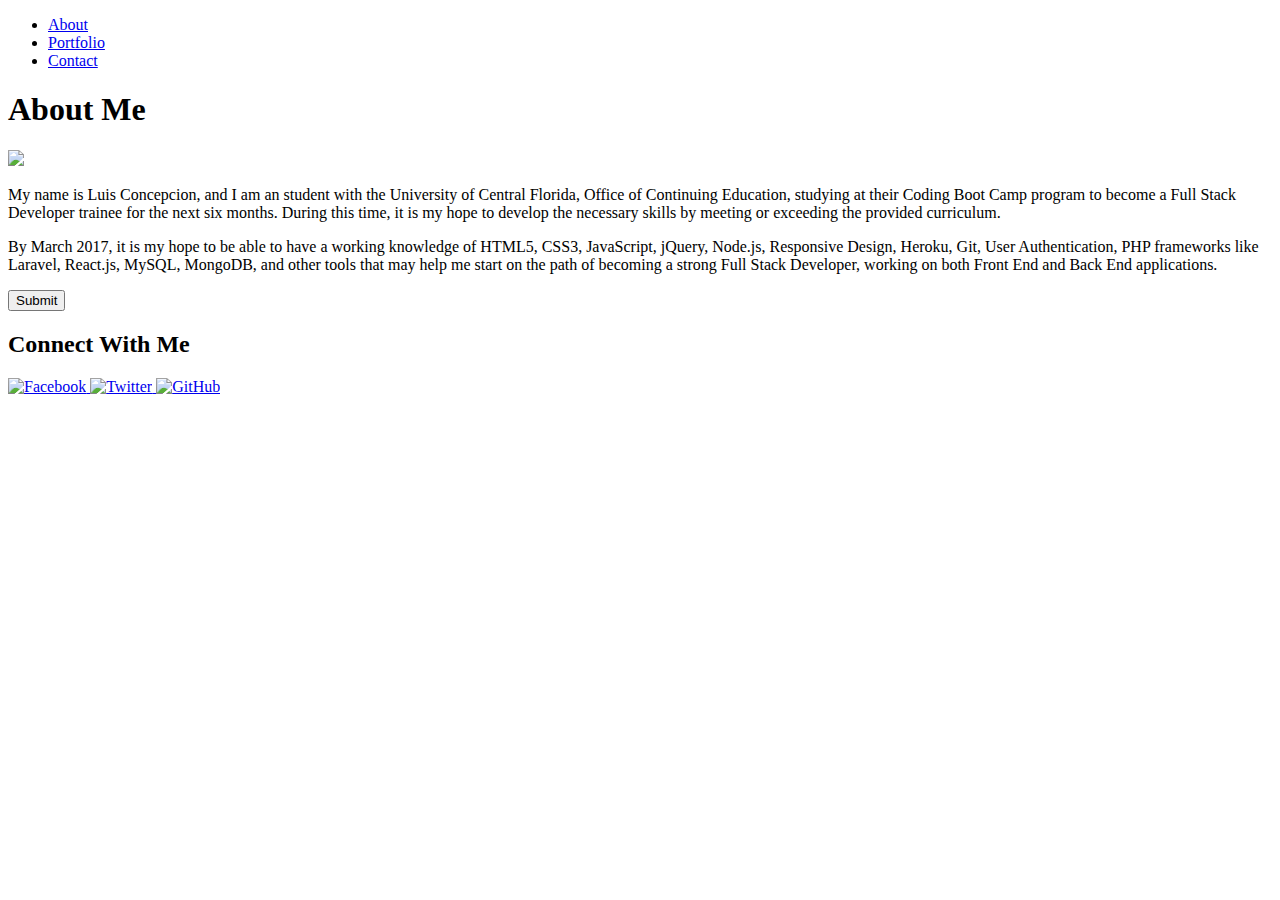
==== index.html @ 0ad7abff "edited index contact and portfolio and added images and links" ====
<!DOCTYPE html>
<html>
	<head>
	<link rel="stylesheet" type="text/css" href="assets/css/style.css">
	<title>Luis Concepcion</title>
	</head>
	<body>
	<ul>
  		<li><a href="index.html">About</a></li>
  		<li><a href="portfolio.html">Portfolio</a></li>
 		<li><a href="contact.html">Contact</a></li>
  	</ul>
  	<h1>About Me</h1>
  	<img src="assets/images/luis.jpg">
  	<p>My name is Luis Concepcion, and I am an student with the University of Central Florida, Office of Continuing Education, studying at their Coding Boot Camp program to become a Full Stack Developer trainee for the next six months. During this time, it is my hope to develop the necessary skills by meeting or exceeding the provided curriculum.</p>
  	<p>By March 2017, it is my hope to be able to have a working knowledge of HTML5, CSS3, JavaScript, jQuery, Node.js, Responsive Design, Heroku, Git, User Authentication, PHP frameworks like Laravel, React.js, MySQL, MongoDB, and other tools that may help me start on the path of becoming a strong Full Stack Developer, working on both Front End and Back End applications.</p>
	</body>

	<div>
	<input id="submit_button" type="submit" value="Submit" />
	</form>	
	
	<h2>Connect With Me</h2>
	<div id="share-buttons">
        <a href="https://www.facebook.com/lconcepcion144" target="_blank">
        <img src="assets/images/Facebook_icon.svg.png" alt="Facebook" />
    </a>

    <a href="https://twitter.com/lrconcepcion" target="_blank">
        <img src="assets/images/Twitter_icon.png" alt="Twitter" />
    </a>

     <a href="https://github.com/lrconcepcion" target="_blank">
        <img src="assets/images/github.jpg" alt="GitHub" />
    </a>

    </div>
</html>
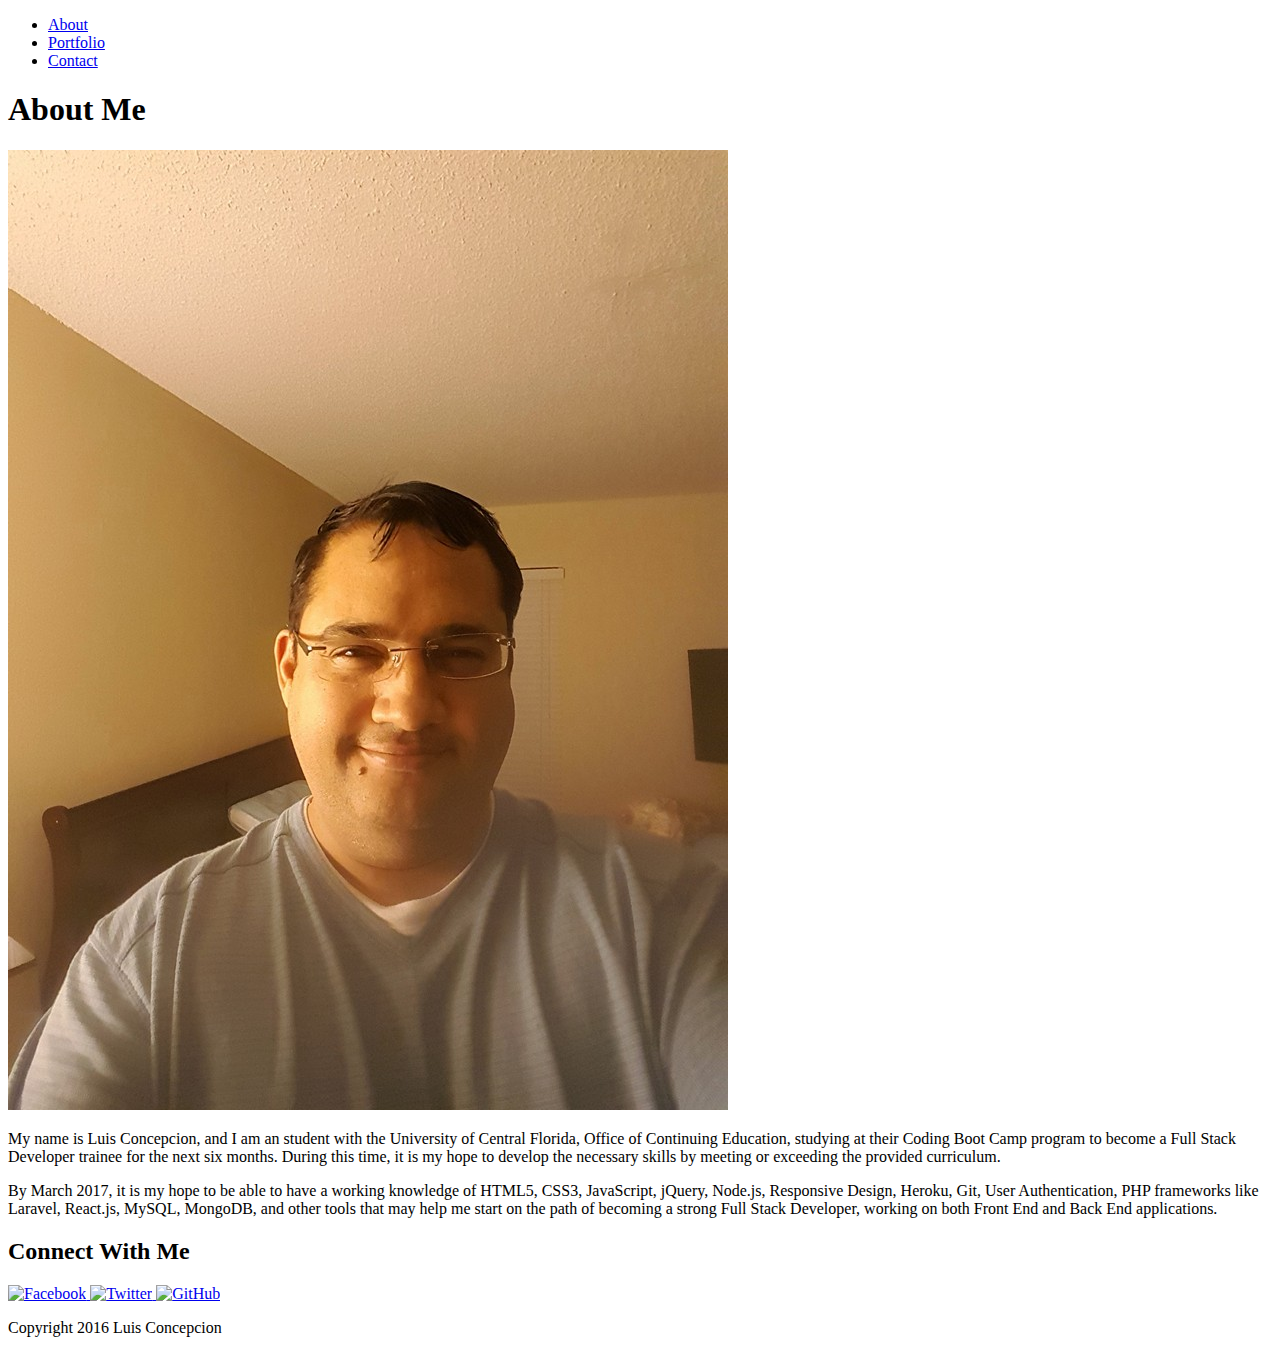
==== commit 337cc356: "removed images and started fresh .css" ====
--- a/index.html
+++ b/index.html
@@ -1,24 +1,22 @@
 <!DOCTYPE html>
 <html>
-	<head>
-	<link rel="stylesheet" type="text/css" href="assets/css/style.css">
-	<title>Luis Concepcion</title>
-	</head>
-	<body>
-	<ul>
+	<header>
+		<ul>
   		<li><a href="index.html">About</a></li>
   		<li><a href="portfolio.html">Portfolio</a></li>
  		<li><a href="contact.html">Contact</a></li>
-  	</ul>
-  	<h1>About Me</h1>
+  		</ul>
+	</header>
+	<head>
+	<link rel="stylesheet" type="text/css" href="assets/css/style.css">
+	<title id="myName">Luis Concepcion</title>
+	</head>
+	<body>
+	<h1>About Me</h1>
   	<img src="assets/images/luis.jpg">
   	<p>My name is Luis Concepcion, and I am an student with the University of Central Florida, Office of Continuing Education, studying at their Coding Boot Camp program to become a Full Stack Developer trainee for the next six months. During this time, it is my hope to develop the necessary skills by meeting or exceeding the provided curriculum.</p>
   	<p>By March 2017, it is my hope to be able to have a working knowledge of HTML5, CSS3, JavaScript, jQuery, Node.js, Responsive Design, Heroku, Git, User Authentication, PHP frameworks like Laravel, React.js, MySQL, MongoDB, and other tools that may help me start on the path of becoming a strong Full Stack Developer, working on both Front End and Back End applications.</p>
 	</body>
-
-	<div>
-	<input id="submit_button" type="submit" value="Submit" />
-	</form>	
 	
 	<h2>Connect With Me</h2>
 	<div id="share-buttons">
@@ -33,6 +31,8 @@
      <a href="https://github.com/lrconcepcion" target="_blank">
         <img src="assets/images/github.jpg" alt="GitHub" />
     </a>
-
     </div>
+    <footer>
+    	<p>Copyright 2016 Luis Concepcion</p>
+    </footer>
 </html>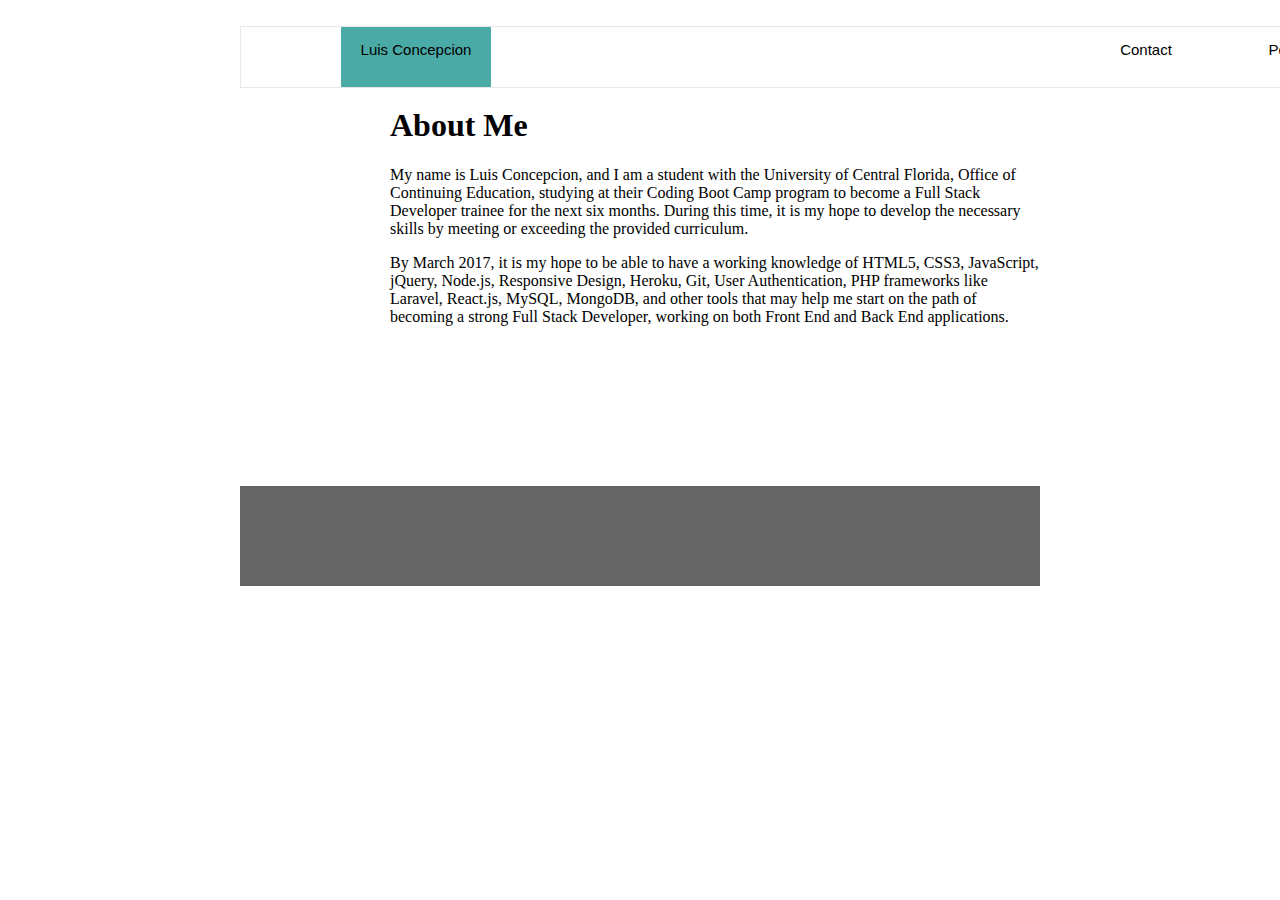
==== commit 9e16c9f6: "fixed main page" ====
--- a/index.html
+++ b/index.html
@@ -1,38 +1,37 @@
 <!DOCTYPE html>
 <html>
-	<header>
-		<ul>
-  		<li><a href="index.html">About</a></li>
-  		<li><a href="portfolio.html">Portfolio</a></li>
- 		<li><a href="contact.html">Contact</a></li>
-  		</ul>
-	</header>
-	<head>
-	<link rel="stylesheet" type="text/css" href="assets/css/style.css">
-	<title id="myName">Luis Concepcion</title>
-	</head>
-	<body>
-	<h1>About Me</h1>
-  	<img src="assets/images/luis.jpg">
-  	<p>My name is Luis Concepcion, and I am an student with the University of Central Florida, Office of Continuing Education, studying at their Coding Boot Camp program to become a Full Stack Developer trainee for the next six months. During this time, it is my hope to develop the necessary skills by meeting or exceeding the provided curriculum.</p>
-  	<p>By March 2017, it is my hope to be able to have a working knowledge of HTML5, CSS3, JavaScript, jQuery, Node.js, Responsive Design, Heroku, Git, User Authentication, PHP frameworks like Laravel, React.js, MySQL, MongoDB, and other tools that may help me start on the path of becoming a strong Full Stack Developer, working on both Front End and Back End applications.</p>
-	</body>
-	
-	<h2>Connect With Me</h2>
-	<div id="share-buttons">
-        <a href="https://www.facebook.com/lconcepcion144" target="_blank">
-        <img src="assets/images/Facebook_icon.svg.png" alt="Facebook" />
-    </a>
+  <head>
+   <link rel="stylesheet" type="text/css" href="assets/css/style.css">
+   <title>Luis Concepcion Portfolio</title>
+    <style type="text/css">
+    body {
+    margin-left: 10px; 
+    margin-top: 10px;
+    margin-right: 10px;
+    margin-bottom: 10px;
+  }
+  </style>
+  </head>
+  <body>
+    <div id="Container">
+    <div id="Header"></div>
+    <div id="Menu">
+    <ul>
+        <li id="myName"><a class="active" href="#">Luis Concepcion</a></li>
+        <li style="float:right"><a href="index.html">About</a></li>
+        <li style="float:right"><a href="portfolio.html">Portfolio</a></li>
+        <li style="float:right"><a href="contact.html">Contact</a></li>
+      </ul>
+      </div>
+    <div id="Sidebar"></div>
+    <div id="MainBody">
+      <h1>About Me</h1>
+      <p>My name is Luis Concepcion, and I am a student with the University of Central Florida, Office of Continuing Education, studying at their Coding Boot Camp program to become a Full Stack Developer trainee for the next six months. During this time, it is my hope to develop the necessary skills by meeting or exceeding the provided curriculum.</p>
+      <p>By March 2017, it is my hope to be able to have a working knowledge of HTML5, CSS3, JavaScript, jQuery, Node.js, Responsive Design, Heroku, Git, User Authentication, PHP frameworks like Laravel, React.js, MySQL, MongoDB, and other tools that may help me start on the path of becoming a strong Full Stack Developer, working on both Front End and Back End applications.</p>
+    </div>
+    <div id="Footer"></div>
+  </div> 
 
-    <a href="https://twitter.com/lrconcepcion" target="_blank">
-        <img src="assets/images/Twitter_icon.png" alt="Twitter" />
-    </a>
+  </body>
 
-     <a href="https://github.com/lrconcepcion" target="_blank">
-        <img src="assets/images/github.jpg" alt="GitHub" />
-    </a>
-    </div>
-    <footer>
-    	<p>Copyright 2016 Luis Concepcion</p>
-    </footer>
-</html>+ </html>--- a/assets/css/style.css
+++ b/assets/css/style.css
@@ -0,0 +1,65 @@
+#Container {
+    width: 800px;
+    height: auto;
+    margin-left: auto;
+    margin-right: auto;
+    margin-top: 11px;
+}
+#Header {
+    height: 15px;
+    background-color: #ffffff;
+    border-color: #cccccc;
+}
+#Menu {
+    height: 60px;
+    background-color: blue;
+    }
+    #Menu ul {
+        margin: 0;
+        padding: 0;
+        position: fixed;
+        width: 100%;
+        border: 1px solid #e7e7e7;
+        background-color: #ffffff;
+    }
+    #Menu li {
+        list-style-type: none;
+        float: left;
+        display: block;
+        width: 150px;
+        height: 60px;
+        font-family: Arial;
+        font-size: 15px;
+        font-color: #777777;
+    }
+    #Menu li a {
+        text-decoration: none;
+        color: black;
+        padding: 14px 16px;
+        text-align: center;
+        display: block;
+    }
+    #myName{
+        background-color: #4aaaa5;
+        font-size: 20px;
+        margin-left: 100px;
+    }
+#Sidebar {
+    width: 150px;
+    height: 400px;
+    float: left;
+    background-color: #ffffff;
+}
+#MainBody {
+    width: 650px;
+    height: 400px;
+    float: right;
+    background-color: #ffffff;
+    border-color: #cccccc;
+}
+#Footer {
+    height: 100px;
+    margin-bottom: 21px;
+    background-color: #666666;
+    clear: both;
+}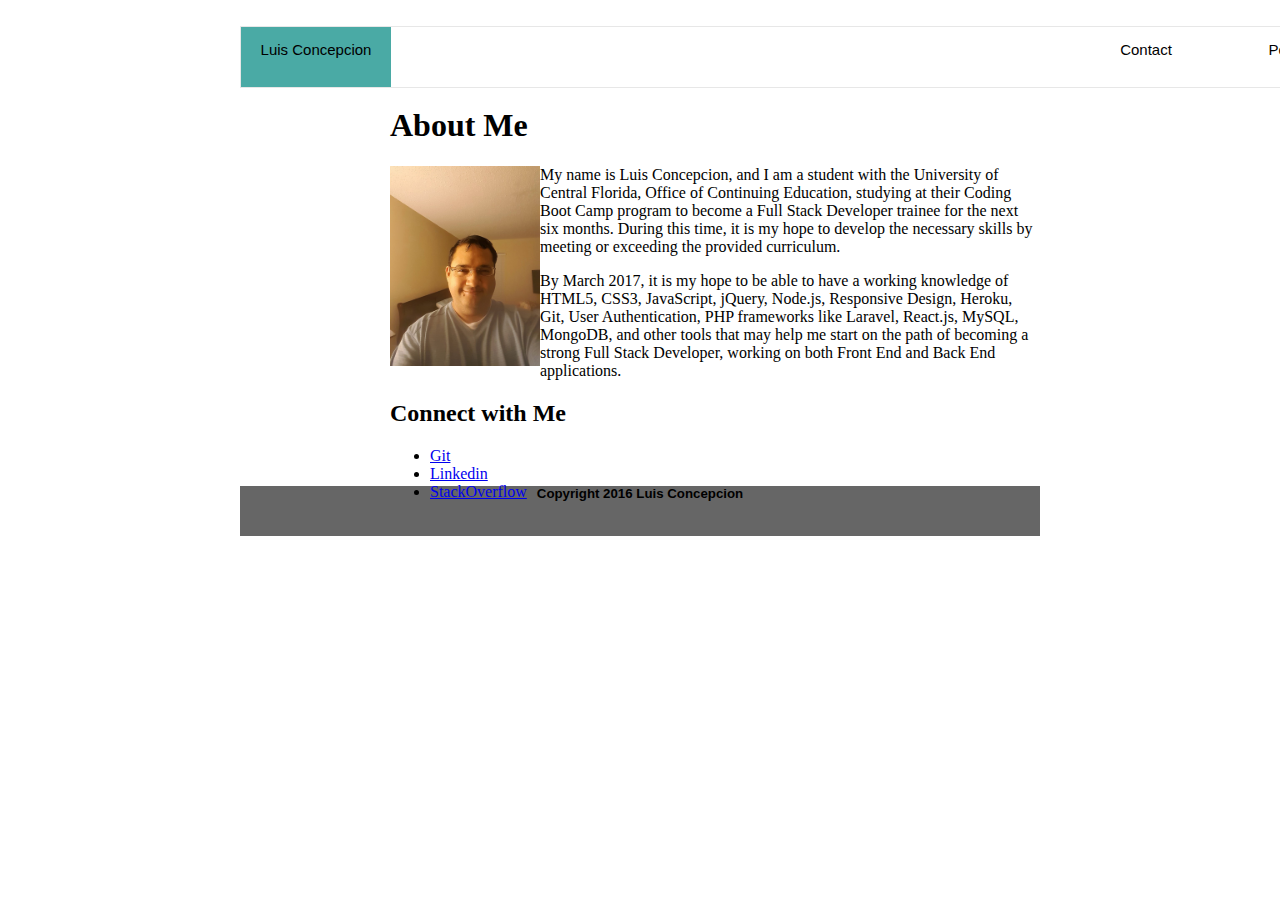
==== commit e14960e9: "completed HTML text and links for all pages, CSS pending" ====
--- a/index.html
+++ b/index.html
@@ -25,11 +25,23 @@
       </div>
     <div id="Sidebar"></div>
     <div id="MainBody">
+      <div id="bigBox">
       <h1>About Me</h1>
+      <img src="assets/images/luis.jpg" alt="Luis" height="200" width="150" align="left">
       <p>My name is Luis Concepcion, and I am a student with the University of Central Florida, Office of Continuing Education, studying at their Coding Boot Camp program to become a Full Stack Developer trainee for the next six months. During this time, it is my hope to develop the necessary skills by meeting or exceeding the provided curriculum.</p>
       <p>By March 2017, it is my hope to be able to have a working knowledge of HTML5, CSS3, JavaScript, jQuery, Node.js, Responsive Design, Heroku, Git, User Authentication, PHP frameworks like Laravel, React.js, MySQL, MongoDB, and other tools that may help me start on the path of becoming a strong Full Stack Developer, working on both Front End and Back End applications.</p>
+      </div>
+      <div id="smallBox">
+      <h2>Connect with Me</h2>
+      <ul>
+        <li><a href="https://github.com/lrconcepcion" target="_blank"><span>Git</span></a></li>
+        <li><a href="https://www.linkedin.com/in/luisrconcepcion" target="_blank"><span>Linkedin</span></a></li>
+        <li><a href="http://stackoverflow.com/users/6784335/luis-concepcion" target="_blank"><span>StackOverflow</span></a></li>
+      </div>
     </div>
-    <div id="Footer"></div>
+    <div id="Footer">
+          <h5>Copyright 2016 Luis Concepcion</h5>
+    </div>
   </div> 
 
   </body>
--- a/assets/css/style.css
+++ b/assets/css/style.css
@@ -39,13 +39,11 @@
         text-align: center;
         display: block;
     }
-    #myName{
+    #myName {
         background-color: #4aaaa5;
-        font-size: 20px;
-        margin-left: 100px;
     }
 #Sidebar {
-    width: 150px;
+    width: 20px;
     height: 400px;
     float: left;
     background-color: #ffffff;
@@ -56,10 +54,13 @@
     float: right;
     background-color: #ffffff;
     border-color: #cccccc;
+    font-color: #777777;
 }
 #Footer {
-    height: 100px;
+    height: 50px;
     margin-bottom: 21px;
     background-color: #666666;
     clear: both;
+    font-family: 'Arial', 'Helvetica Neue', Helvetica, sans-serif;
+    text-align: center;
 }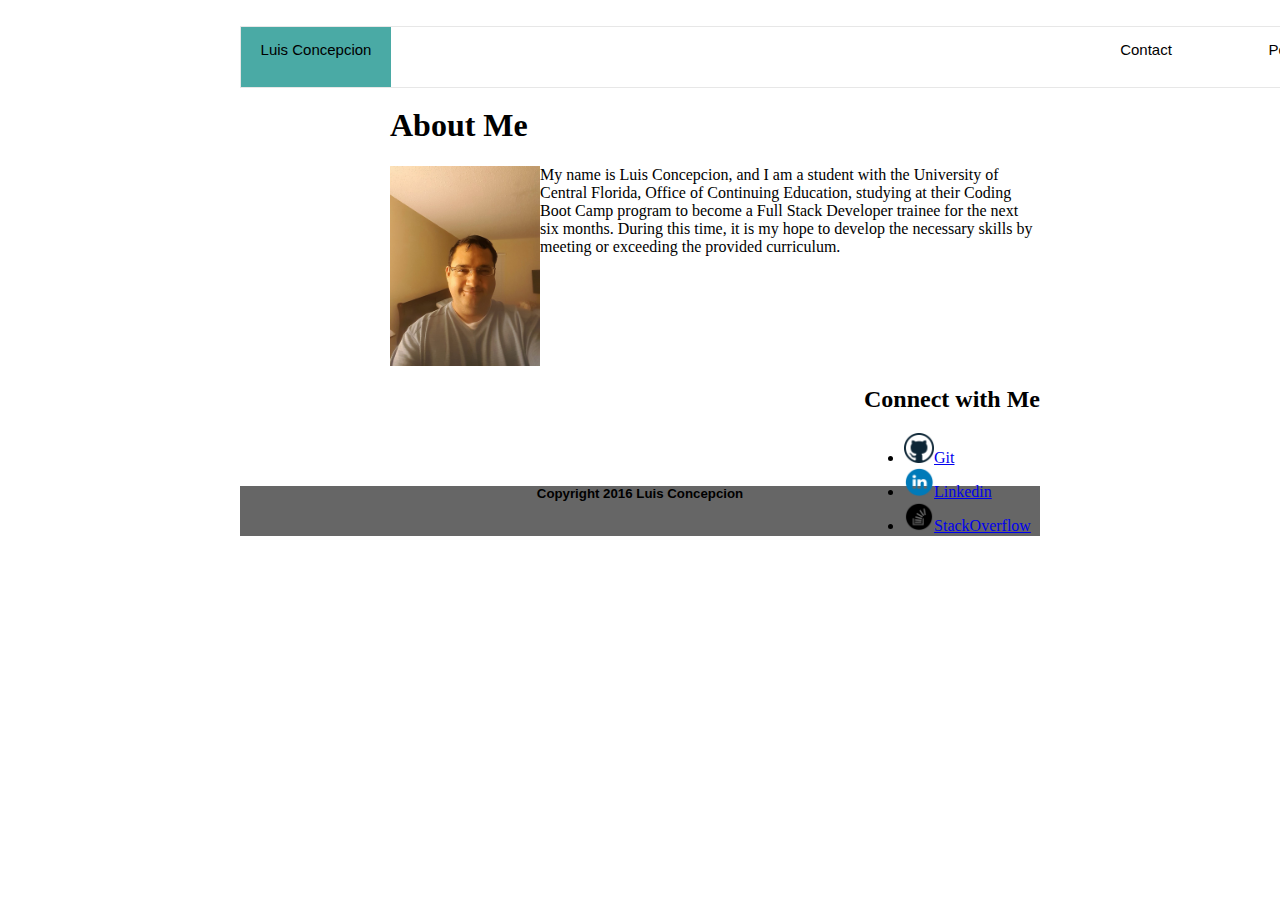
==== commit 423814f2: "fixed icons on social network toolbar" ====
--- a/index.html
+++ b/index.html
@@ -29,14 +29,14 @@
       <h1>About Me</h1>
       <img src="assets/images/luis.jpg" alt="Luis" height="200" width="150" align="left">
       <p>My name is Luis Concepcion, and I am a student with the University of Central Florida, Office of Continuing Education, studying at their Coding Boot Camp program to become a Full Stack Developer trainee for the next six months. During this time, it is my hope to develop the necessary skills by meeting or exceeding the provided curriculum.</p>
-      <p>By March 2017, it is my hope to be able to have a working knowledge of HTML5, CSS3, JavaScript, jQuery, Node.js, Responsive Design, Heroku, Git, User Authentication, PHP frameworks like Laravel, React.js, MySQL, MongoDB, and other tools that may help me start on the path of becoming a strong Full Stack Developer, working on both Front End and Back End applications.</p>
       </div>
       <div id="smallBox">
       <h2>Connect with Me</h2>
       <ul>
-        <li><a href="https://github.com/lrconcepcion" target="_blank"><span>Git</span></a></li>
-        <li><a href="https://www.linkedin.com/in/luisrconcepcion" target="_blank"><span>Linkedin</span></a></li>
-        <li><a href="http://stackoverflow.com/users/6784335/luis-concepcion" target="_blank"><span>StackOverflow</span></a></li>
+        <li><img src="assets/images/github-128.png" alt="GitHub" height "30" width="30"><a href="https://github.com/lrconcepcion" target="_blank"><span>Git</span></a></li>
+        <li><img src="assets/images/linkedin_circle_color-128.png" alt="LinkedIn" height "30" width="30"><a href="https://www.linkedin.com/in/luisrconcepcion" target="_blank"><span>Linkedin</span></a></li>
+        <li><img src="assets/images/stackoverflow_rounded-128.png" alt="StackOverflow" height "30" width="30"><a href="http://stackoverflow.com/users/6784335/luis-concepcion" target="_blank"><span>StackOverflow</span></a></li>
+        </ul>
       </div>
     </div>
     <div id="Footer">
--- a/assets/css/style.css
+++ b/assets/css/style.css
@@ -30,7 +30,7 @@
         height: 60px;
         font-family: Arial;
         font-size: 15px;
-        font-color: #777777;
+        font-color: black;
     }
     #Menu li a {
         text-decoration: none;
@@ -56,6 +56,12 @@
     border-color: #cccccc;
     font-color: #777777;
 }
+#bigBox {
+    float: left;
+}
+#smallBox {
+    float: right;
+}
 #Footer {
     height: 50px;
     margin-bottom: 21px;
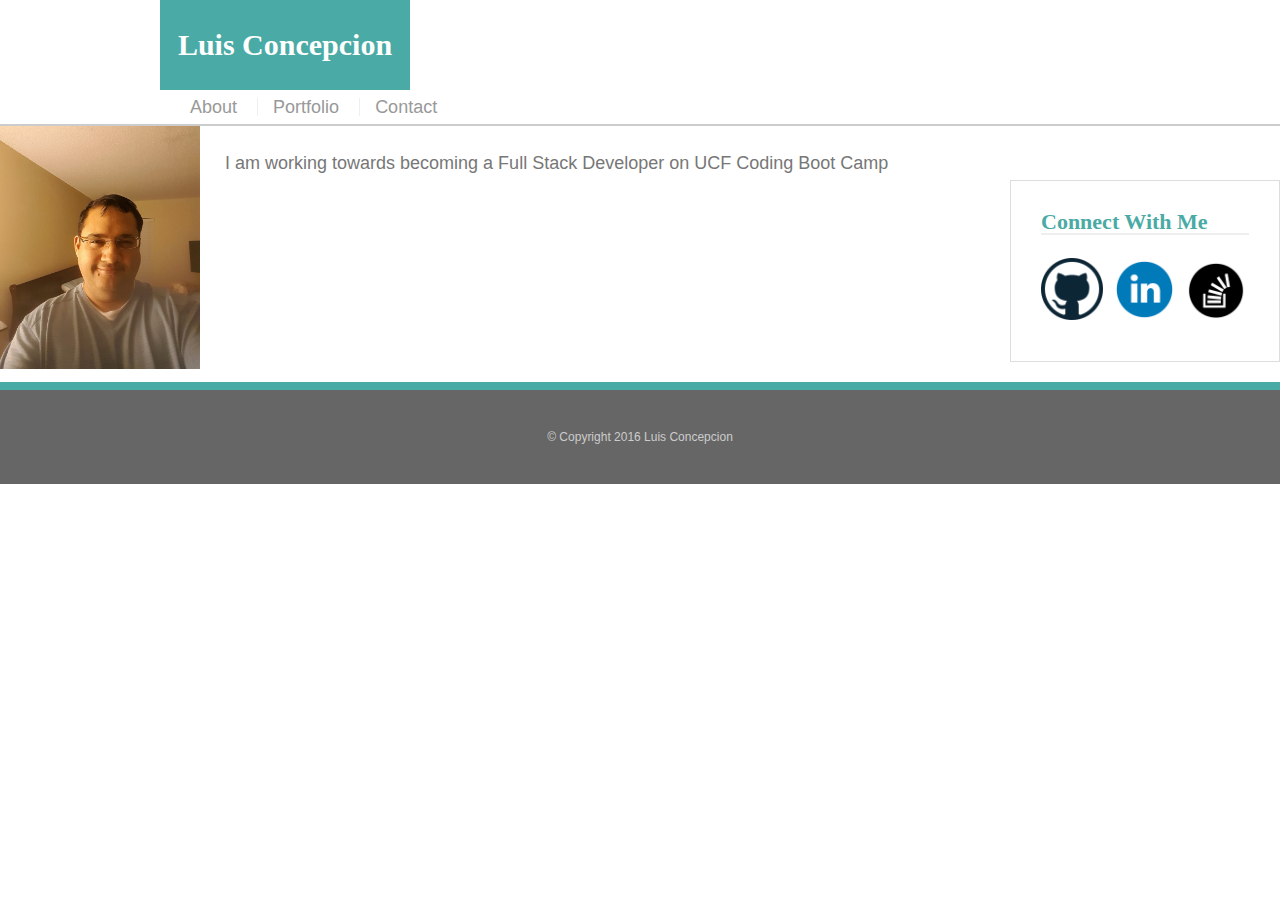
==== commit 31b9d518: "fixed all issues still pending some minor fixes" ====
--- a/index.html
+++ b/index.html
@@ -1,49 +1,46 @@
 <!DOCTYPE html>
 <html>
-  <head>
-   <link rel="stylesheet" type="text/css" href="assets/css/style.css">
-   <title>Luis Concepcion Portfolio</title>
-    <style type="text/css">
-    body {
-    margin-left: 10px; 
-    margin-top: 10px;
-    margin-right: 10px;
-    margin-bottom: 10px;
-  }
-  </style>
-  </head>
-  <body>
-    <div id="Container">
-    <div id="Header"></div>
-    <div id="Menu">
-    <ul>
-        <li id="myName"><a class="active" href="#">Luis Concepcion</a></li>
-        <li style="float:right"><a href="index.html">About</a></li>
-        <li style="float:right"><a href="portfolio.html">Portfolio</a></li>
-        <li style="float:right"><a href="contact.html">Contact</a></li>
-      </ul>
+<head>
+  <title>About Me</title>
+  <link rel="stylesheet" type="text/css" href="assets/css/reset.css">
+  <link rel="stylesheet" type="text/css" href="assets/css/style.css">
+</head>
+<body>
+    <header id="masthead">
+      <div class="container">
+          <a href="index.html" id="logo">Luis Concepcion</a>
+          <nav class="container">
+          <a href="index.html">About</a>
+          <a href="portfolio.html">Portfolio</a>
+          <a href="contact.html">Contact</a>
+          </nav>
+      </div> 
+    </header>
+
+  <section class="main-container">
+      <h1>About Me</h1>
+
+      <img src="assets/images/luis.jpg" class="auth-image" alt="Luis Concepcion">
+
+      <p>I am a student with University of Central Florida (UCF) at the Continuing Education Department</p>
+
+      <p>I am working towards becoming a Full Stack Developer on UCF Coding Boot Camp</p>
+    </section>
+
+    <section class="sidebar">
+      <div id="connect">
+          <h2>Connect With Me</h2>
+          <img src="assets/images/github-128.png" class="social" alt="Github">
+          <img src="assets/images/linkedin_circle_color-128.png" class="social" alt="LinkedIn">
+          <img src="assets/images/stackoverflow_rounded-128.png" class="social" alt="Stack Overflow">
       </div>
-    <div id="Sidebar"></div>
-    <div id="MainBody">
-      <div id="bigBox">
-      <h1>About Me</h1>
-      <img src="assets/images/luis.jpg" alt="Luis" height="200" width="150" align="left">
-      <p>My name is Luis Concepcion, and I am a student with the University of Central Florida, Office of Continuing Education, studying at their Coding Boot Camp program to become a Full Stack Developer trainee for the next six months. During this time, it is my hope to develop the necessary skills by meeting or exceeding the provided curriculum.</p>
+      </section>
+    </div>
+
+    <footer>
+      <div class="container">
+      &copy; Copyright 2016 Luis Concepcion
       </div>
-      <div id="smallBox">
-      <h2>Connect with Me</h2>
-      <ul>
-        <li><img src="assets/images/github-128.png" alt="GitHub" height "30" width="30"><a href="https://github.com/lrconcepcion" target="_blank"><span>Git</span></a></li>
-        <li><img src="assets/images/linkedin_circle_color-128.png" alt="LinkedIn" height "30" width="30"><a href="https://www.linkedin.com/in/luisrconcepcion" target="_blank"><span>Linkedin</span></a></li>
-        <li><img src="assets/images/stackoverflow_rounded-128.png" alt="StackOverflow" height "30" width="30"><a href="http://stackoverflow.com/users/6784335/luis-concepcion" target="_blank"><span>StackOverflow</span></a></li>
-        </ul>
-      </div>
-    </div>
-    <div id="Footer">
-          <h5>Copyright 2016 Luis Concepcion</h5>
-    </div>
-  </div> 
-
-  </body>
-
- </html>+    </footer>
+</body>
+</html>--- a/assets/css/style.css
+++ b/assets/css/style.css
@@ -1,72 +1,146 @@
-#Container {
-    width: 800px;
+* {
+    box-sizing: border-box;
+}
+
+body {
+    font-size: 18px;
+    line-height: 34px;
+    font-family: 'Arial', 'Helvetica Neue', Helvetica, sans-serif;
+    color: #777;
+}
+
+.container {
+    width: 100%;
+    max-width: 960px;
+    margin: 0 auto;
+    clear: both;
+}
+
+h1, h2, h3, p {
+    margin-bottom: 20px;
+}
+
+p:last-child {
+    margin-bottom: 0;
+}
+
+h1, h2, h3 {
+    font-family: 'Georgia', Times, Times New Roman, serif;
+    font-weight: 700;
+    color: #4aaaa5;
+}
+
+h1 {
+    font-size: 30px;
+    line-height: 49px;
+    border-bottom: 3px solid #ddd;
+    padding-bottom: 20px;
+}
+
+h2, h3 {
+    font-size: 22px;
+}
+#masthead {
+    background: #fff;
+    margin: 0 0  30px;
+    z-index: 99;
+    color: #fff;
+    overflow: auto;
+    border-bottom: 2px solid #ccc;
+    position: fixed;
+    width: 100%
+}
+
+#logo {
+    width: 250px;
+    height: 90px;
+    background: #4aaaa5;
+    float: left;
+    font-family: 'Georgia', Times, Times New Roman, serif;
+    text-align: center;
+    line-height: 90px;
+    color: #fff;
+    font-weight: 700;
+    font-size: 30px;
+    text-decoration: none;
+}
+
+nav {
+    float: right;
+    margin-top: 25px;
+}
+
+nav a {
+    color: #999;
+    text-decoration: none;
+    margin-left: 15px;
+    display: inline-block;
+    border-left: 1px solid #efefef;
+    padding-left: 15px;
+    line-height: 18px;
+}
+
+nav a:first-child {
+    border-left: 0 none;
+}
+
+#main-container {
+    padding-top: 130px;
+}
+
+.main-section {
+    background: #fff;
+    padding: 30px;
+    margin: 0 0 40px 0;
+    width: 100%;
+    max-width: 650px;
+    float: left;
+    border: 1px solid #ddd;
+}
+
+.auth-image {
+    width: 200px;
+    margin-top: 10px;
     height: auto;
-    margin-left: auto;
-    margin-right: auto;
-    margin-top: 11px;
+    float: left;
+    margin-right: 25px;
 }
-#Header {
-    height: 15px;
-    background-color: #ffffff;
-    border-color: #cccccc;
+
+.sidebar {
+    background: #fff;
+    padding: 30px;
+    width: 100%;
+    max-width: 270px;
+    float: right;
+    border: 1px solid #ddd;
+    margin-bottom: 20px;
 }
-#Menu {
-    height: 60px;
-    background-color: blue;
-    }
-    #Menu ul {
-        margin: 0;
-        padding: 0;
-        position: fixed;
-        width: 100%;
-        border: 1px solid #e7e7e7;
-        background-color: #ffffff;
-    }
-    #Menu li {
-        list-style-type: none;
-        float: left;
-        display: block;
-        width: 150px;
-        height: 60px;
-        font-family: Arial;
-        font-size: 15px;
-        font-color: black;
-    }
-    #Menu li a {
-        text-decoration: none;
-        color: black;
-        padding: 14px 16px;
-        text-align: center;
-        display: block;
-    }
-    #myName {
-        background-color: #4aaaa5;
-    }
-#Sidebar {
-    width: 20px;
-    height: 400px;
-    float: left;
-    background-color: #ffffff;
+
+h3, sidebar, h2 {
+    border-bottom: 2px solid #eee;
+    padding-bottom: 20 px;
+    margin-bottom: 15px;
+    line-height: 22px;
 }
-#MainBody {
-    width: 650px;
-    height: 400px;
-    float: right;
-    background-color: #ffffff;
-    border-color: #cccccc;
-    font-color: #777777;
+
+.social {
+    width: 62px;
+    height: 62px;
+    margin-top: 8px;
+    margin-right: 5px;
 }
-#bigBox {
-    float: left;
+
+.social:last-child {
+    margin-right: 0;
 }
-#smallBox {
-    float: right;
-}
-#Footer {
-    height: 50px;
-    margin-bottom: 21px;
-    background-color: #666666;
+
+footer {
+    background: #666;
+    color: #fff;
+    padding: 30px 0;
     clear: both;
-    font-family: 'Arial', 'Helvetica Neue', Helvetica, sans-serif;
+    color: #ccc;
+    font-size: 12px;
+    border-top: 8px solid #4aaaa5;
     text-align: center;
 }